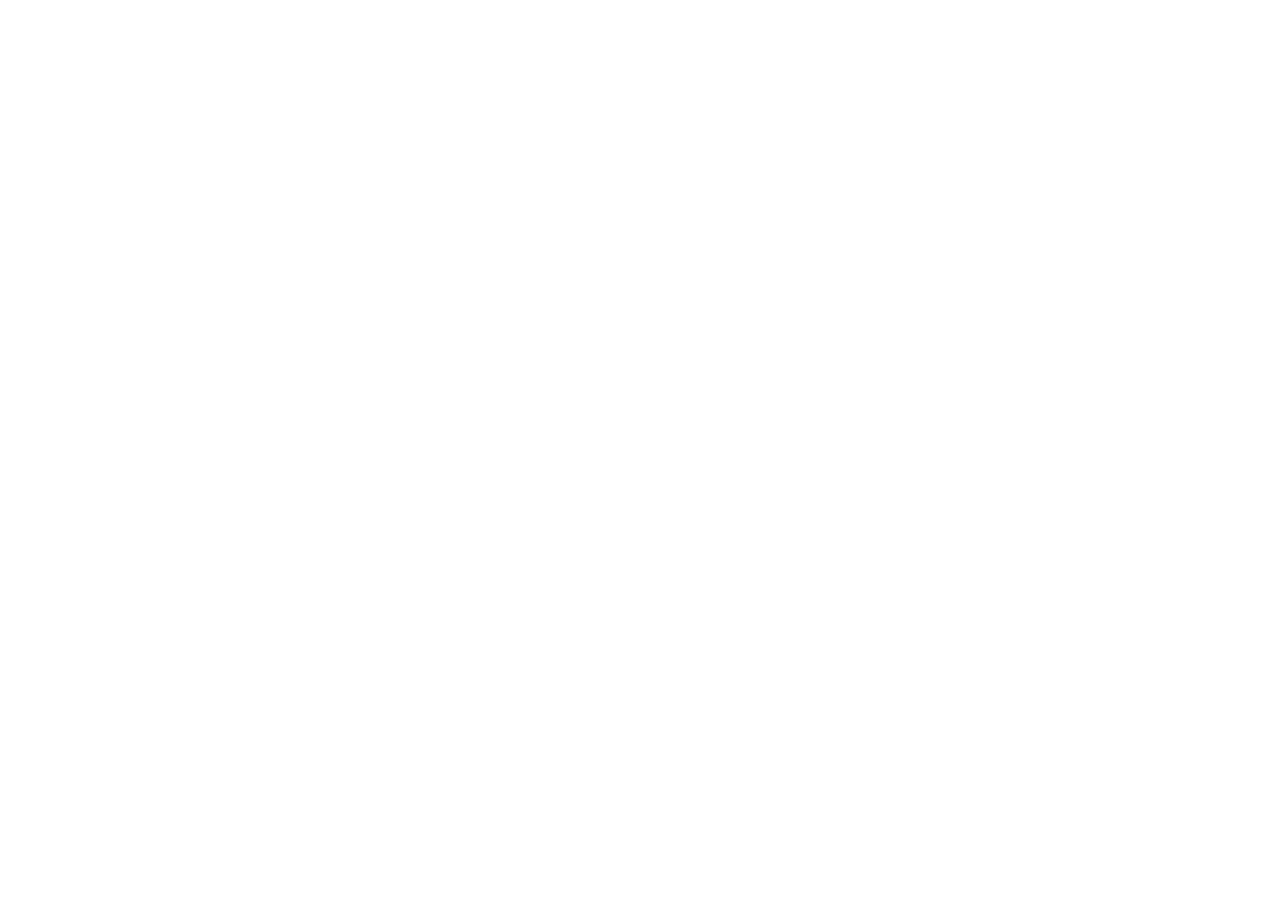
==== src/index.html @ 695b5f1c "Initial commit" ====
<!DOCTYPE html>
<html lang="en">
  <head>
    <meta charset="UTF-8" />
    <link rel="icon" type="image/svg+xml" href="/favicon.svg" />
    <meta name="viewport" content="width=device-width, initial-scale=1.0" />
    <title>Vanilla App Template</title>
    <link rel="stylesheet" href="./css/styles.css" />
  </head>
  <body>
    <load src="./partials/header.html" icon-path="img/sprite.svg#logo" />

    <main>
      <!-- Loads the specified .html file -->
      <load src="./partials/vite-promo.html" />
      <load src="./partials/badges.html" />
    </main>

    <load src="./partials/footer.html" />

    <script type="module" src="./main.js"></script>
  </body>
</html>
---- src/css/styles.css ----
/**
  |============================
  | include css partials with
  | default @import url()
  |============================
*/
/* Common styles */
@import url('./reset.css');
@import url('./base.css');
@import url('./container.css');
@import url('./animations.css');

/* Sections style */
@import url('./header.css');
@import url('./vite-promo.css');
@import url('./badges.css');
@import url('./back-link.css');
@import url('./footer.css');
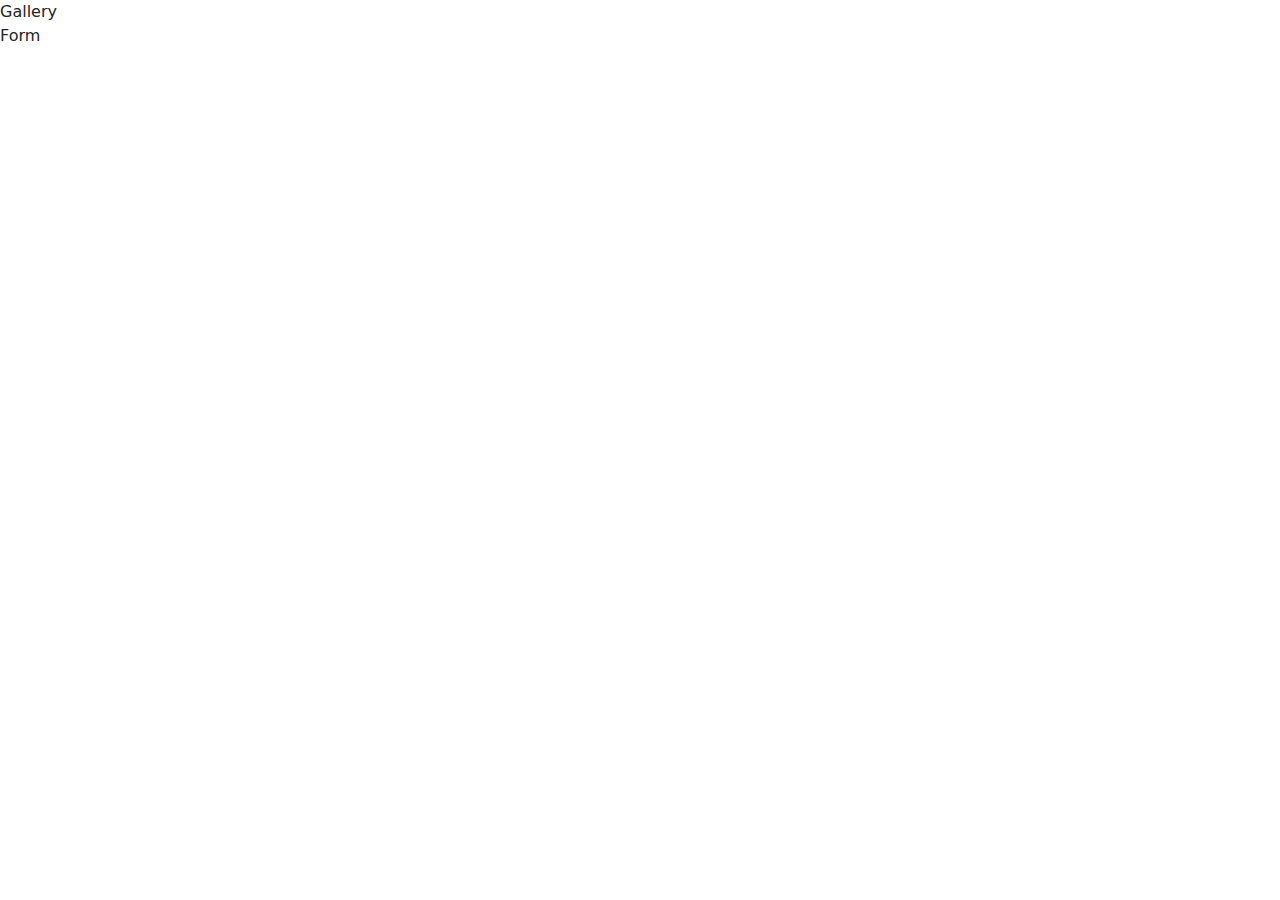
==== commit ef9a9fa5: "homework9" ====
--- a/src/index.html
+++ b/src/index.html
@@ -1,23 +1,25 @@
 <!DOCTYPE html>
 <html lang="en">
-  <head>
-    <meta charset="UTF-8" />
-    <link rel="icon" type="image/svg+xml" href="/favicon.svg" />
-    <meta name="viewport" content="width=device-width, initial-scale=1.0" />
-    <title>Vanilla App Template</title>
-    <link rel="stylesheet" href="./css/styles.css" />
-  </head>
-  <body>
-    <load src="./partials/header.html" icon-path="img/sprite.svg#logo" />
 
-    <main>
-      <!-- Loads the specified .html file -->
-      <load src="./partials/vite-promo.html" />
-      <load src="./partials/badges.html" />
-    </main>
+<head>
+  <meta charset="UTF-8" />
+  <link rel="icon" type="image/svg+xml" href="/favicon.svg" />
+  <meta name="viewport" content="width=device-width, initial-scale=1.0" />
+  <title>Vanilla App Template</title>
+  <link rel="stylesheet" href="./css/styles.css" />
+</head>
 
-    <load src="./partials/footer.html" />
+<body>
+  <main>
+    <div>
+      <a href="./1-gallery.html">Gallery</a>
+    </div>
+    <div>
+      <a href="./2-form.html">Form</a>
+    </div>
+  </main>
+  <script type="module" src="./js/1-gallery.js"></script>
+  <script type="module" src="./js/2-form.js"></script>
+</body>
 
-    <script type="module" src="./main.js"></script>
-  </body>
-</html>
+</html>--- a/src/css/styles.css
+++ b/src/css/styles.css
@@ -5,6 +5,8 @@
   |============================
 */
 /* Common styles */
+@import url('./gallery.css');
+@import url('./form.css');
 @import url('./reset.css');
 @import url('./base.css');
 @import url('./container.css');
@@ -15,4 +17,4 @@
 @import url('./vite-promo.css');
 @import url('./badges.css');
 @import url('./back-link.css');
-@import url('./footer.css');
+@import url('./footer.css');